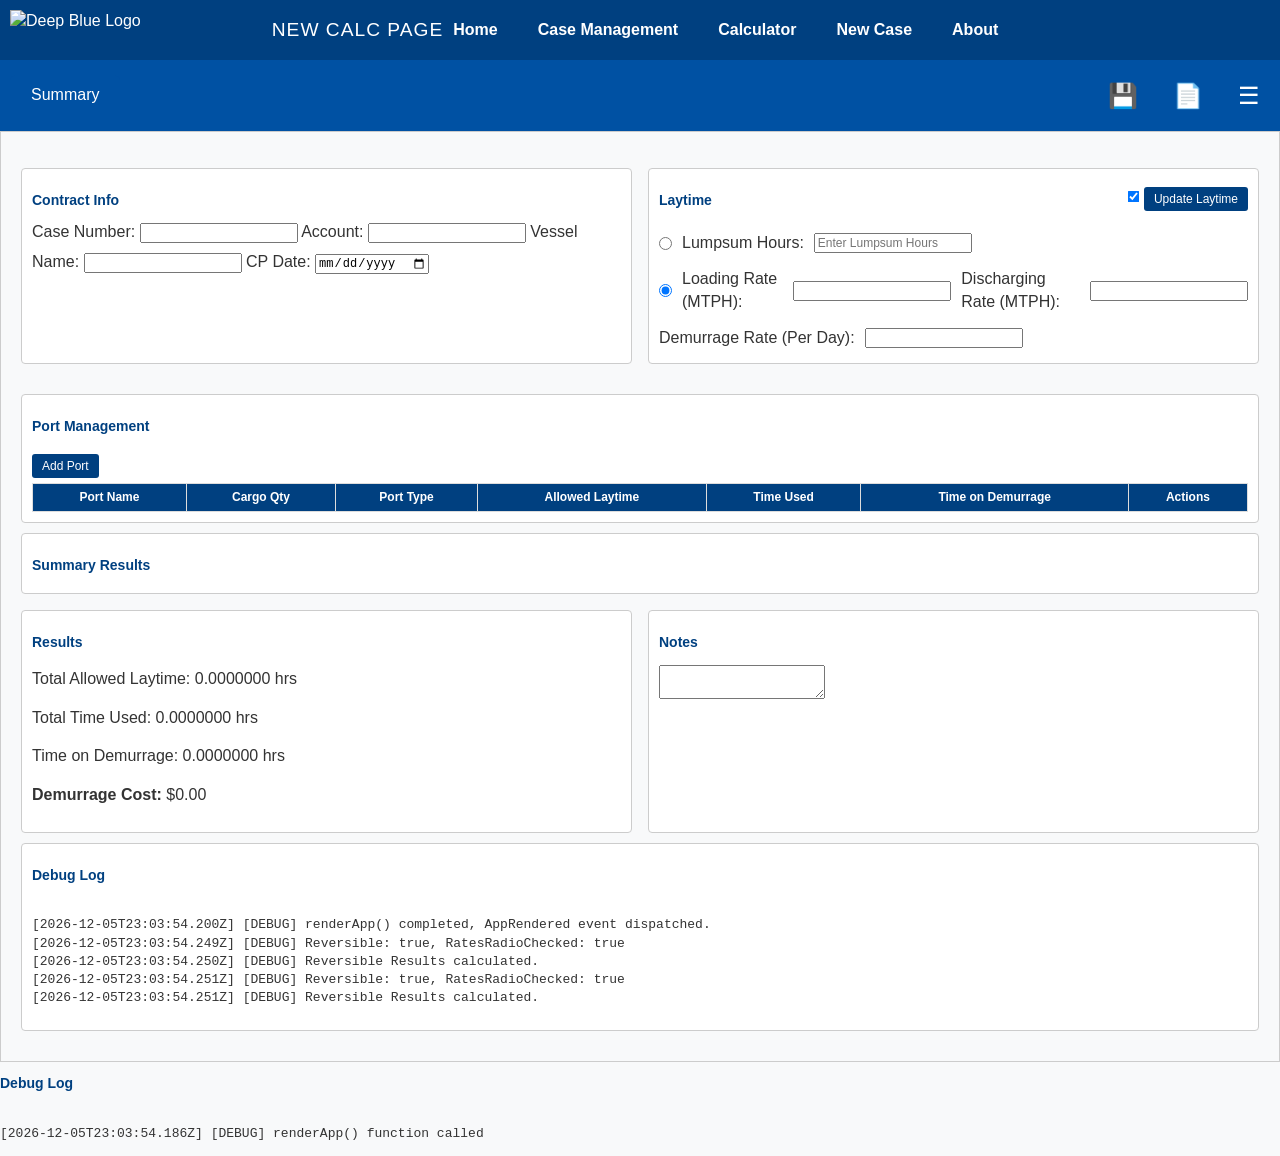
==== laytime-calculator/calculator.html @ b500b00b "Update to retain." ====
<!DOCTYPE html>
<html lang="en">
<head>
  <meta charset="UTF-8">
  <meta name="viewport" content="width=device-width, initial-scale=1.0">
  <title>Deep Blue Laytime</title>

  <!-- External CSS & Fonts -->
  <link rel="stylesheet" href="styles.css">
  <link rel="stylesheet" href="https://use.typekit.net/hks8wxj.css"> <!-- Apotek Font -->

  <!-- External Libraries -->
  <script src="https://cdn.jsdelivr.net/npm/jspdf@2.4.0/dist/jspdf.umd.min.js" defer></script>
  <script src="https://cdn.jsdelivr.net/npm/jspdf-autotable" defer></script>
</head>
<body>
  <!-- Header Section -->
  <header class="header-bar">
    <img src="https://i.imgur.com/E2lmjJu.png" alt="Deep Blue Logo" class="header-logo">
    <h1>NEW CALC PAGE</h1>
    <!-- Navigation Bar -->
<nav class="navbar">
  <ul>
    <li><a href="home.html">Home</a></li>
    <li><a href="case-management.html">Case Management</a></li>
    <li><a href="calculator.html">Calculator</a></li>
    <li><a href="new-case.html">New Case</a></li>
    <li><a href="about.html">About</a></li>
  </ul>
</nav>

  </header>

  <!-- Main Application Container -->
  <main id="app-container">
    <!-- This is dynamically populated by JavaScript -->
    <div id="app"></div>

    <!-- Debug Log Section (if needed) -->
    <section id="debug-section" class="debug-console">
      <h2>Debug Log</h2>
      <pre id="debugLog"></pre>
    </section>
  </main>

  <!-- Debug Logging -->
  <script>
    console.log("Full URL:", window.location.href);
    console.log("Query string:", window.location.search);
    


  </script>

  <!-- Main JavaScript Application -->
  <script src="main.js" type="module" defer></script>
  <script type="module" src="./modules/populateCalculator.js"></script>

</body>
</html>
---- laytime-calculator/styles.css ----
/* Global Styling */
body {
  font-family: Arial, sans-serif;
  margin: 0;
  padding: 0;
  background-color: #f8f9fa;
  color: #333;
  line-height: 1.4;
}

h1 {
  background-color: #004080;
  color: white;
  text-align: center;
  padding: 5px 0;
}

h2 {
  color: #004080;
  font-size: 14px;
  margin-bottom: 8px;
}

/* Section Styling */
.section {
  background: white;
  padding: 10px;
  border: 1px solid #ccc;
  border-radius: 4px;
  margin-bottom: 10px;
  box-sizing: border-box;
}

/* Layout Structure */
.flex-container {
  display: flex;
  gap: 20px;
  flex-wrap: wrap;
  justify-content: space-between;
}

.flex-container .section {
  flex: 1 1 calc(50% - 20px);
  min-width: 300px;
}

.port-management {
  width: 100%; /* Span full width */
  margin-top: 20px;
}

.results-notes {
  display: flex;
  gap: 20px;
  justify-content: space-between;
  flex-wrap: wrap;
}

.results-section,
.notes-section {
  flex: 1 1 calc(50% - 20px); /* Two sections per row */
  min-width: 300px;
}

/* Logo Styling */
.header-bar {
  display: flex;
  align-items: center;
  justify-content: center;
  background-color: #004080;
  color: white;
  padding: 5px 10px;
  position: relative;
  height: 50px;
}

.header-logo {
  position: absolute;
  top: 50%;
  left: 10px;
  transform: translateY(-50%);
  height: 40px; /* Constrain logo height */
  max-width: 150px; /* Constrain logo width */
  object-fit: contain;
}

.header-bar h1 {
  font-family: 'apotek', sans-serif;
  font-size: 1.2em;
  font-weight: normal;
  margin: 0;
  letter-spacing: 1px;
}

/* Laytime Section */
#laytime-section {
  display: flex;
  flex-direction: column;
  gap: 10px;
}

#laytime-header {
  display: flex;
  justify-content: space-between; /* Align header content left and right */
  align-items: center;
}

#laytime-controls {
  display: flex;
  flex-direction: column;
  gap: 10px; /* Space between rows */
}

.laytime-row {
  display: flex;
  align-items: center;
  gap: 10px; /* Space between items */
}

#reversible {
  margin-left: 10px;
  transform: scale(0.9);
}

#updateRatesBtn {
  width: auto;
  padding: 5px 10px;
  margin-left: auto; /* Push button to the right */
}

/* Input and Button Styling */
input, textarea, button {
  font-size: 12px;
  margin: 5px 0;
  width: auto; /* Prevent stretching */
}

button {
  display: inline-block;
  font-size: 12px;
  padding: 5px 10px;
  background-color: #004080;
  color: white;
  border: none;
  border-radius: 3px;
  cursor: pointer;
}

button:hover {
  background-color: #003060;
}

#addPortBtn {
  width: auto;
  margin-top: 10px;
}

/* Table Styling */
table {
  width: 100%;
  border-collapse: collapse;
  font-size: 12px;
}

th, td {
  text-align: center;
  padding: 5px;
  border: 1px solid #ddd;
}

th {
  background-color: #004080;
  color: white;
  font-weight: bold;
}

/* Debug Console */
#debug-console {
  margin-top: 10px;
  font-size: 12px;
}

/* Minimal Tab Style */
.tabs {
  display: flex;
  gap: 10px;
  border-bottom: 2px solid #0051A3; /* Adds the tab underline */
}

.tab {
  background-color: white;
  border: 1px solid #0051A3;
  border-bottom: none;
  color: #0051A3;
  padding: 10px 20px;
  cursor: pointer;
  font-size: 16px;
  border-radius: 5px 5px 0 0;
}

.tab:hover {
  background-color: #f0f0f0;
}

.tab.active {
  background-color: #0051A3;
  color: white}


.tab-panel {
  display: none;
  padding: 20px;
  border: 1px solid #ccc;
}

.tab-panel.active {
  display: block;
}




.header {
  display: flex;
  justify-content: space-between;
  align-items: center;
  padding: 10px;
  background-color: #0051A3;
  color: #fff;
}

.tabs-container {
  display: flex;
  justify-content: space-between;
  width: 100%;
}

.tabs {
  display: flex;
}

/* Icons Styling */
.icons-container {
  display: flex;
  align-items: center;
  gap: 15px; /* Space between icons */
}

.icon-button {
  background: none;
  border: none;
  cursor: pointer;
  font-size: 24px; /* Larger icons */
  position: relative; /* For positioning the tooltip */
}

.icon-button i {
  font-style: normal; /* Remove italics */
}

.icon-button:hover {
  color: #FFD700; /* Highlight on hover */
}

/* Tooltip Styling */
.icon-button[title]:hover::after {
  content: attr(title); /* Use the title attribute as tooltip content */
  position: absolute;
  bottom: 120%; /* Place above the button */
  left: 50%;
  transform: translateX(-50%);
  background: #333;
  color: #fff;
  padding: 5px 10px;
  border-radius: 3px;
  white-space: nowrap;
  font-size: 12px;
  z-index: 999;
}

.flex-container {
  display: flex;
  gap: 1rem; /* Add space between containers */
  margin-top: 1rem; /* Add spacing above the container */
}

.results-container,
.notes-container {
  flex: 1; /* Equal width for both sections */
}

.notes-container textarea {
  width: 100%;
  height: 120px; /* Adjust as needed */
}

/*NAVIGATION STYLES

/* Navigation Bar Styling */
.navbar {
  display: flex;
  justify-content: center;
  background-color: #004080;
  padding: 10px 0;
}

.navbar ul {
  list-style-type: none;
  margin: 0;
  padding: 0;
  display: flex;
  gap: 20px;
}

.navbar li {
  display: inline;
}

.navbar a {
  text-decoration: none;
  color: white;
  font-size: 16px;
  font-weight: bold;
  padding: 5px 10px;
  border-radius: 4px;
  transition: background-color 0.3s;
}

.navbar a:hover {
  background-color: #003060;
}

/* END NAVIGATION STYLES
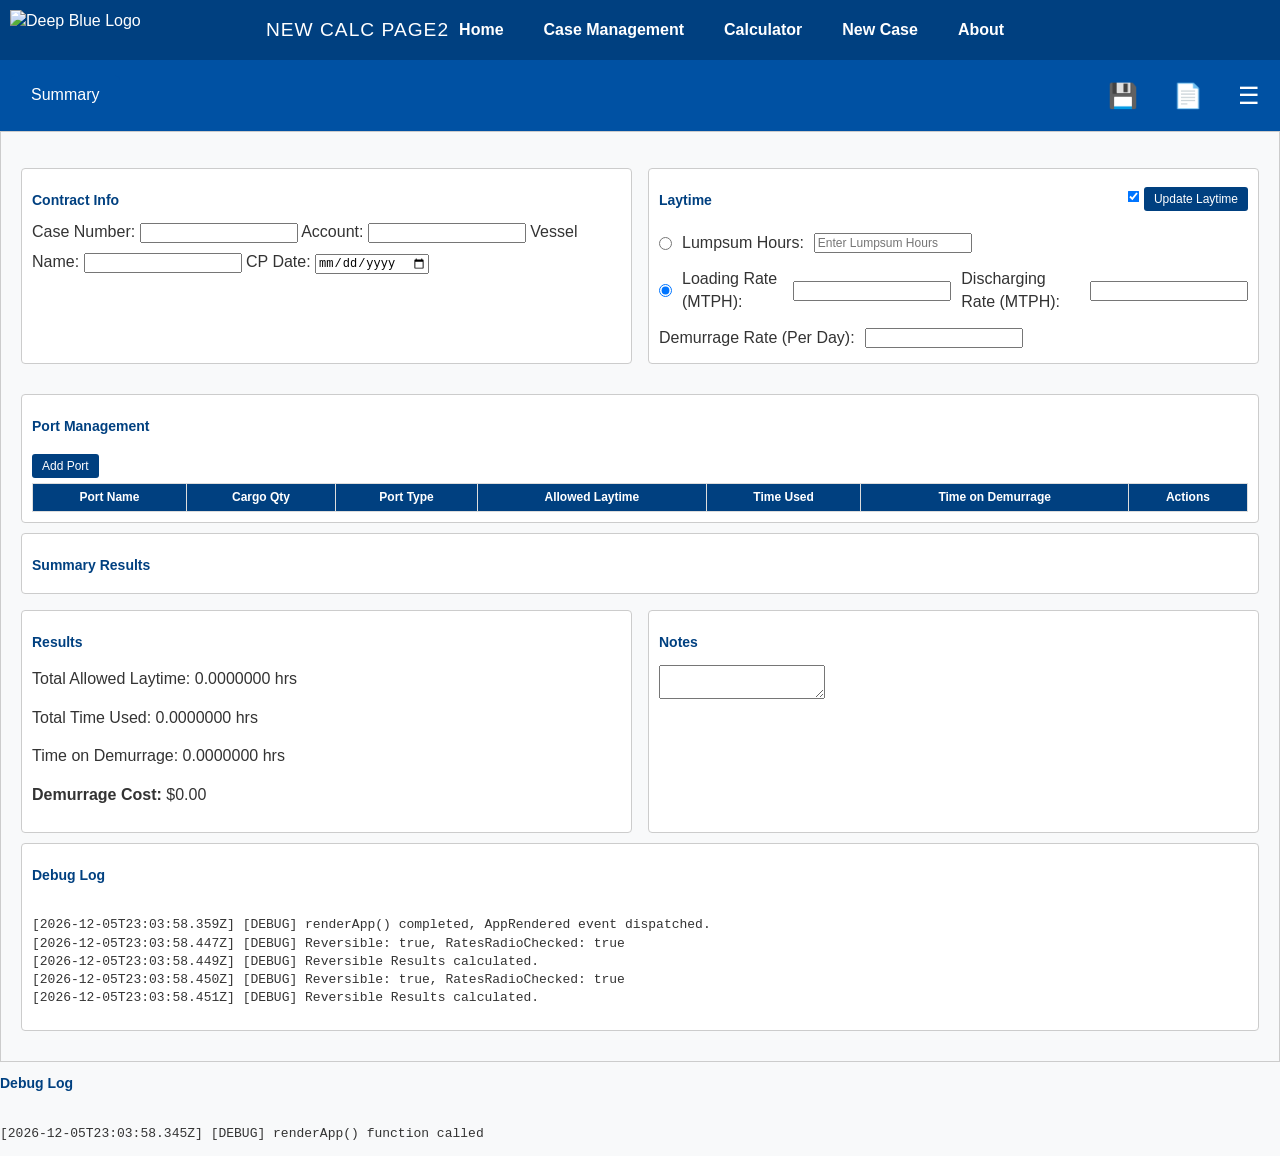
==== commit 646c5f36: "SofParser part 1, added new page" ====
--- a/laytime-calculator/calculator.html
+++ b/laytime-calculator/calculator.html
@@ -17,7 +17,7 @@
   <!-- Header Section -->
   <header class="header-bar">
     <img src="https://i.imgur.com/E2lmjJu.png" alt="Deep Blue Logo" class="header-logo">
-    <h1>NEW CALC PAGE</h1>
+    <h1>NEW CALC PAGE2</h1>
     <!-- Navigation Bar -->
 <nav class="navbar">
   <ul>
